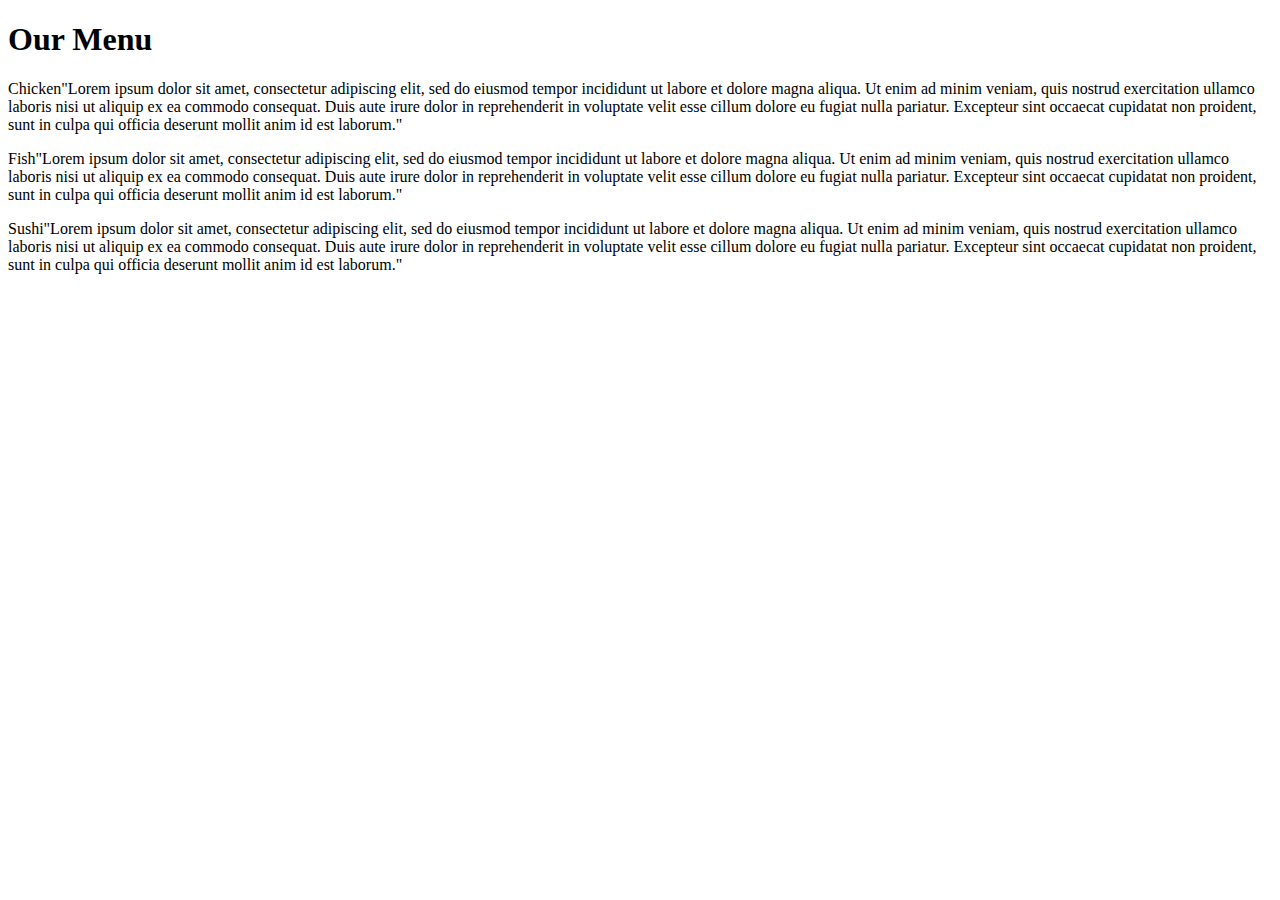
==== CourseraModule2Solution/public_html/index.html @ 55ca8247 "FirstCommit" ====
<!DOCTYPE html>
<!--
To change this license header, choose License Headers in Project Properties.
To change this template file, choose Tools | Templates
and open the template in the editor.
-->
<html>
    <head>
        <title>TODO supply a title</title>
        <meta charset="UTF-8">
        <meta name="viewport" content="width=device-width, initial-scale=1.0">
        <link rel="stylesheet" type="text/css" href="MenuCss.css">
    </head>
    <body>
        <header> <h1>Our Menu</h1></header>
            
        
        <div class = "textBoxes">
            
            <p id = "Chicken"><span>Chicken</span>"Lorem ipsum dolor sit amet, consectetur adipiscing elit, sed do eiusmod tempor incididunt ut labore et dolore magna aliqua. Ut enim ad minim veniam, quis nostrud exercitation ullamco laboris nisi ut aliquip ex ea commodo consequat. Duis aute irure dolor in reprehenderit in voluptate velit esse cillum dolore eu fugiat nulla pariatur. Excepteur sint occaecat cupidatat non proident, sunt in culpa qui officia deserunt mollit anim id est laborum."</p>
            <p id = "Fish"><span>Fish</span>"Lorem ipsum dolor sit amet, consectetur adipiscing elit, sed do eiusmod tempor incididunt ut labore et dolore magna aliqua. Ut enim ad minim veniam, quis nostrud exercitation ullamco laboris nisi ut aliquip ex ea commodo consequat. Duis aute irure dolor in reprehenderit in voluptate velit esse cillum dolore eu fugiat nulla pariatur. Excepteur sint occaecat cupidatat non proident, sunt in culpa qui officia deserunt mollit anim id est laborum."</p>
            <p id = "Sushi"><span>Sushi</span>"Lorem ipsum dolor sit amet, consectetur adipiscing elit, sed do eiusmod tempor incididunt ut labore et dolore magna aliqua. Ut enim ad minim veniam, quis nostrud exercitation ullamco laboris nisi ut aliquip ex ea commodo consequat. Duis aute irure dolor in reprehenderit in voluptate velit esse cillum dolore eu fugiat nulla pariatur. Excepteur sint occaecat cupidatat non proident, sunt in culpa qui officia deserunt mollit anim id est laborum."</p>
            
            
        </div>
            
            
        
    </body>
</html>
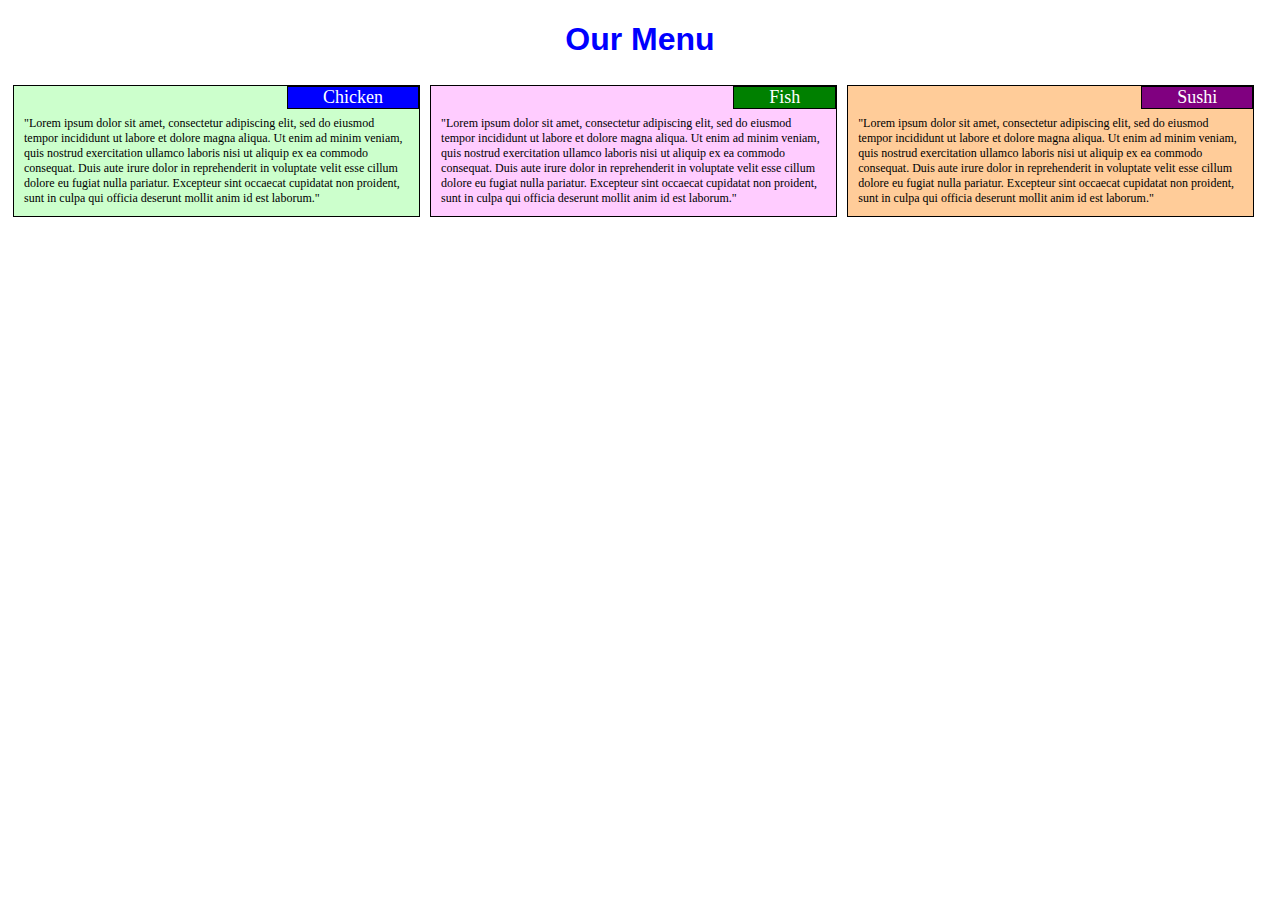
==== commit a8101aff: "Final Commit" ====
--- a/CourseraModule2Solution/public_html/index.html
+++ b/CourseraModule2Solution/public_html/index.html
@@ -6,20 +6,25 @@
 -->
 <html>
     <head>
-        <title>TODO supply a title</title>
+        <title>Our Menu</title>
         <meta charset="UTF-8">
         <meta name="viewport" content="width=device-width, initial-scale=1.0">
-        <link rel="stylesheet" type="text/css" href="MenuCss.css">
+        <link rel="stylesheet" href="MenuCSS.css" type="text/css"/>
+
+
+
     </head>
     <body>
+        
         <header> <h1>Our Menu</h1></header>
             
         
         <div class = "textBoxes">
             
-            <p id = "Chicken"><span>Chicken</span>"Lorem ipsum dolor sit amet, consectetur adipiscing elit, sed do eiusmod tempor incididunt ut labore et dolore magna aliqua. Ut enim ad minim veniam, quis nostrud exercitation ullamco laboris nisi ut aliquip ex ea commodo consequat. Duis aute irure dolor in reprehenderit in voluptate velit esse cillum dolore eu fugiat nulla pariatur. Excepteur sint occaecat cupidatat non proident, sunt in culpa qui officia deserunt mollit anim id est laborum."</p>
-            <p id = "Fish"><span>Fish</span>"Lorem ipsum dolor sit amet, consectetur adipiscing elit, sed do eiusmod tempor incididunt ut labore et dolore magna aliqua. Ut enim ad minim veniam, quis nostrud exercitation ullamco laboris nisi ut aliquip ex ea commodo consequat. Duis aute irure dolor in reprehenderit in voluptate velit esse cillum dolore eu fugiat nulla pariatur. Excepteur sint occaecat cupidatat non proident, sunt in culpa qui officia deserunt mollit anim id est laborum."</p>
-            <p id = "Sushi"><span>Sushi</span>"Lorem ipsum dolor sit amet, consectetur adipiscing elit, sed do eiusmod tempor incididunt ut labore et dolore magna aliqua. Ut enim ad minim veniam, quis nostrud exercitation ullamco laboris nisi ut aliquip ex ea commodo consequat. Duis aute irure dolor in reprehenderit in voluptate velit esse cillum dolore eu fugiat nulla pariatur. Excepteur sint occaecat cupidatat non proident, sunt in culpa qui officia deserunt mollit anim id est laborum."</p>
+            
+           <div class="col-lg-4 col-md-6"> <p id = "Chicken"><span>Chicken</span>"Lorem ipsum dolor sit amet, consectetur adipiscing elit, sed do eiusmod tempor incididunt ut labore et dolore magna aliqua. Ut enim ad minim veniam, quis nostrud exercitation ullamco laboris nisi ut aliquip ex ea commodo consequat. Duis aute irure dolor in reprehenderit in voluptate velit esse cillum dolore eu fugiat nulla pariatur. Excepteur sint occaecat cupidatat non proident, sunt in culpa qui officia deserunt mollit anim id est laborum."</p> </div>
+           <div class="col-lg-4 col-md-6"> <p id = "Fish"><span>Fish</span>"Lorem ipsum dolor sit amet, consectetur adipiscing elit, sed do eiusmod tempor incididunt ut labore et dolore magna aliqua. Ut enim ad minim veniam, quis nostrud exercitation ullamco laboris nisi ut aliquip ex ea commodo consequat. Duis aute irure dolor in reprehenderit in voluptate velit esse cillum dolore eu fugiat nulla pariatur. Excepteur sint occaecat cupidatat non proident, sunt in culpa qui officia deserunt mollit anim id est laborum."</p></div>
+           <div class="col-lg-4 col-md-12"> <p id = "Sushi"><span>Sushi</span>"Lorem ipsum dolor sit amet, consectetur adipiscing elit, sed do eiusmod tempor incididunt ut labore et dolore magna aliqua. Ut enim ad minim veniam, quis nostrud exercitation ullamco laboris nisi ut aliquip ex ea commodo consequat. Duis aute irure dolor in reprehenderit in voluptate velit esse cillum dolore eu fugiat nulla pariatur. Excepteur sint occaecat cupidatat non proident, sunt in culpa qui officia deserunt mollit anim id est laborum."</p></div>
             
             
         </div>
--- a/CourseraModule2Solution/public_html/MenuCSS.css
+++ b/CourseraModule2Solution/public_html/MenuCSS.css
@@ -0,0 +1,175 @@
+
+
+h1{
+    position:relative;
+    text-align: center;
+    font-family: Arial;
+    color:blue;
+    
+}
+
+*{
+    box-sizing: border-box;
+}
+
+.textBoxes{
+    width:100%;
+    margin-right: auto;
+    margin-left: auto;
+    
+ }
+ 
+span{
+    border: 1px solid black;
+    position:absolute;
+    right:0px;
+    top: 0px;
+    font-size: 150%;
+    padding: 0px 35px 0px 35px; 
+}
+
+ #Chicken span{
+     background-color: blue;
+     color: white;
+ }
+ #Fish span{
+     background-color: green;
+     color: white;
+ }
+ #Sushi span{
+     background-color: purple;
+     color: white;
+ }
+ 
+
+#Chicken{
+    position:relative;
+    //width:30%;
+    background-color: #ccffcc;
+    padding: 30px 10px 10px 10px;
+    margin-bottom: 10px;
+    border: 1px solid black;
+    font-size: 75%;
+    //float:left;
+    margin: 5px;
+    
+}
+
+#Fish{
+    position:relative;
+    //width:30%;
+    background-color: #ffccff;
+    padding: 30px 10px 10px 10px;
+    margin-bottom: 10px;
+    border: 1px solid black;
+    font-size: 75%;
+   // float:left;
+    margin: 5px;
+    
+    
+}
+#Sushi{
+   position:relative;
+   //width:30%;
+   background-color: #ffcc99;
+   padding: 30px 10px 10px 10px;
+   margin-bottom: 10px;
+   border: 1px solid black;
+   font-size: 75%;
+   //float:left;
+   margin: 5px;
+   
+   
+}
+/*This is for Large Devices*/
+@media (min-width: 1200px) {
+  .col-lg-1, .col-lg-2, .col-lg-3, .col-lg-4, .col-lg-5, .col-lg-6, .col-lg-7, .col-lg-8, .col-lg-9, .col-lg-10, .col-lg-11, .col-lg-12 {
+    float: left;
+   
+  }
+  .col-lg-1 {
+    width: 8.33%;
+  }
+  .col-lg-2 {
+    width: 16.66%;
+  }
+  .col-lg-3 {
+    width: 25%;
+  }
+  .col-lg-4 {
+    width: 33%;
+    
+  }
+  .col-lg-5 {
+    width: 41.66%;
+  }
+  .col-lg-6 {
+    width: 50%;
+  }
+  .col-lg-7 {
+    width: 58.33%;
+  }
+  .col-lg-8 {
+    width: 66.66%;
+  }
+  .col-lg-9 {
+    width: 74.99%;
+  }
+  .col-lg-10 {
+    width: 83.33%;
+  }
+  .col-lg-11 {
+    width: 91.66%;
+  }
+  .col-lg-12 {
+    width: 100%;
+  }
+}
+
+/*This is for Medium Devices*/
+@media (min-width: 950px) and (max-width: 1199px) {
+  .col-md-1, .col-md-2, .col-md-3, .col-md-4, .col-md-5, .col-md-6, .col-md-7, .col-md-8, .col-md-9, .col-md-10, .col-md-11, .col-md-12 {
+    float: left;
+   
+  }
+  .col-md-1 {
+    width: 8.33%;
+  }
+  .col-md-2 {
+    width: 16.66%;
+  }
+  .col-md-3 {
+    width: 25%;
+  }
+  .col-md-4 {
+    width: 33%;
+  }
+  .col-md-5 {
+    width: 41.66%;
+  }
+  .col-md-6 {
+    width: 50%;
+  }
+  .col-md-7 {
+    width: 58.33%;
+  }
+  .col-md-8 {
+    width: 66.66%;
+  }
+  .col-md-9 {
+    width: 74.99%;
+  }
+  .col-md-10 {
+    width: 83.33%;
+  }
+  .col-md-11 {
+    width: 91.66%;
+  }
+  .col-md-12 {
+    width: 100%;
+  }
+}
+
+
+
+  